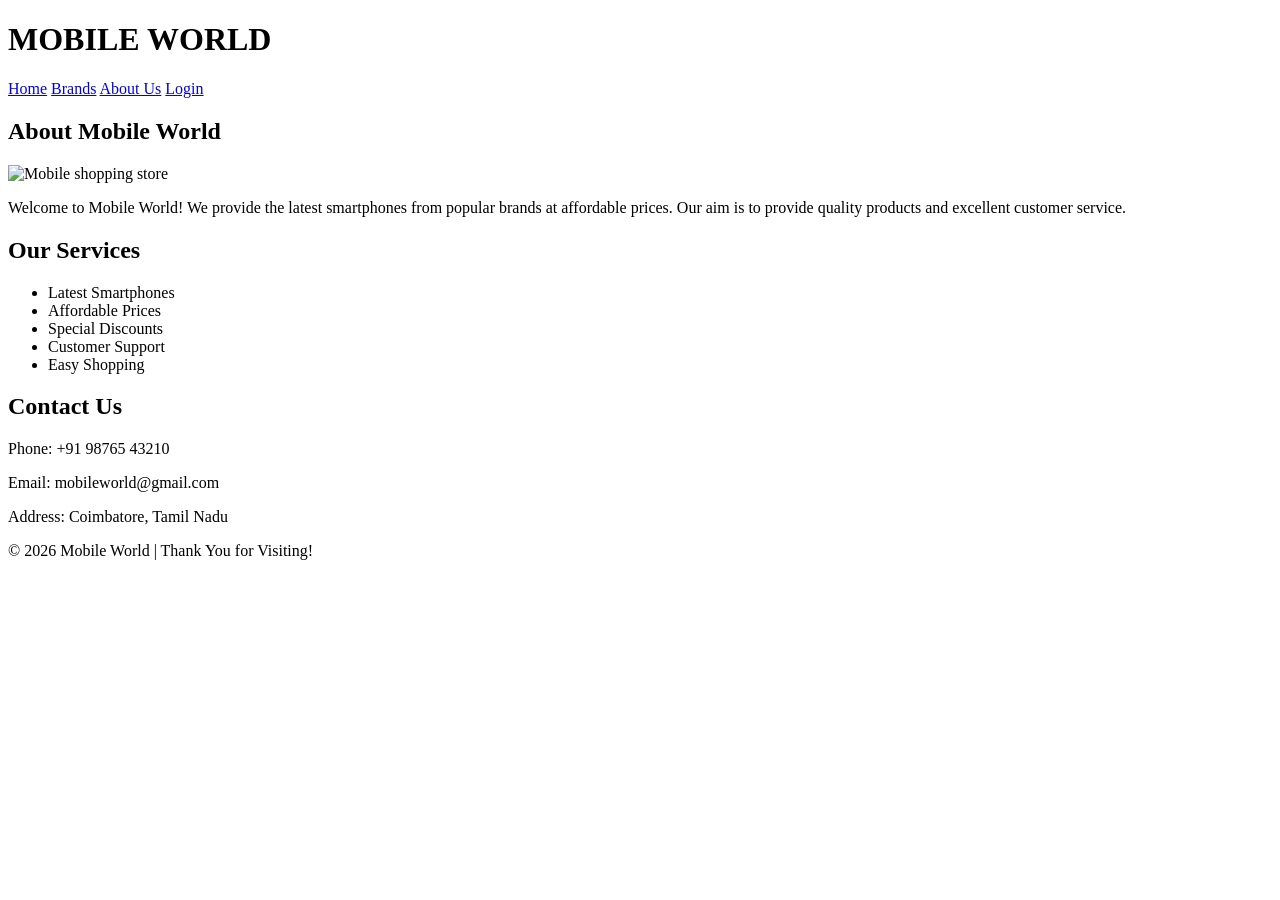
==== about.html @ b1072ead "Add about.html for Mobile World site" ====
<!DOCTYPE html>
<html>
<head>
    <title>About Mobile World</title>
    <link rel="stylesheet" href="style.css">
</head>
<body>

<header>
    <h1 class="logo">MOBILE WORLD</h1>
    <nav>
        <a href="index.html">Home</a>
        <a href="brands.html">Brands</a>
        <a href="about.html">About Us</a>
        <a href="login.html">Login</a>
    </nav>
</header>

<section class="about">
    <h1>About Mobile World</h1>

    <img src="https://images.unsplash.com/photo-1441986300917-64674bd600d8?w=1000"
         alt="Mobile shopping store">

    <p>
        Welcome to Mobile World! We provide the latest smartphones
        from popular brands at affordable prices.
        Our aim is to provide quality products and excellent
        customer service.
    </p>

    <h2>Our Services</h2>
    <ul>
        <li>Latest Smartphones</li>
        <li>Affordable Prices</li>
        <li>Special Discounts</li>
        <li>Customer Support</li>
        <li>Easy Shopping</li>
    </ul>

    <h2>Contact Us</h2>

    <p>Phone: +91 98765 43210</p>
    <p>Email: mobileworld@gmail.com</p>
    <p>Address: Coimbatore, Tamil Nadu</p>
</section>

<footer>
    <p>© 2026 Mobile World | Thank You for Visiting!</p>
</footer>

<script src="script.js"></script>
</body>
</html>
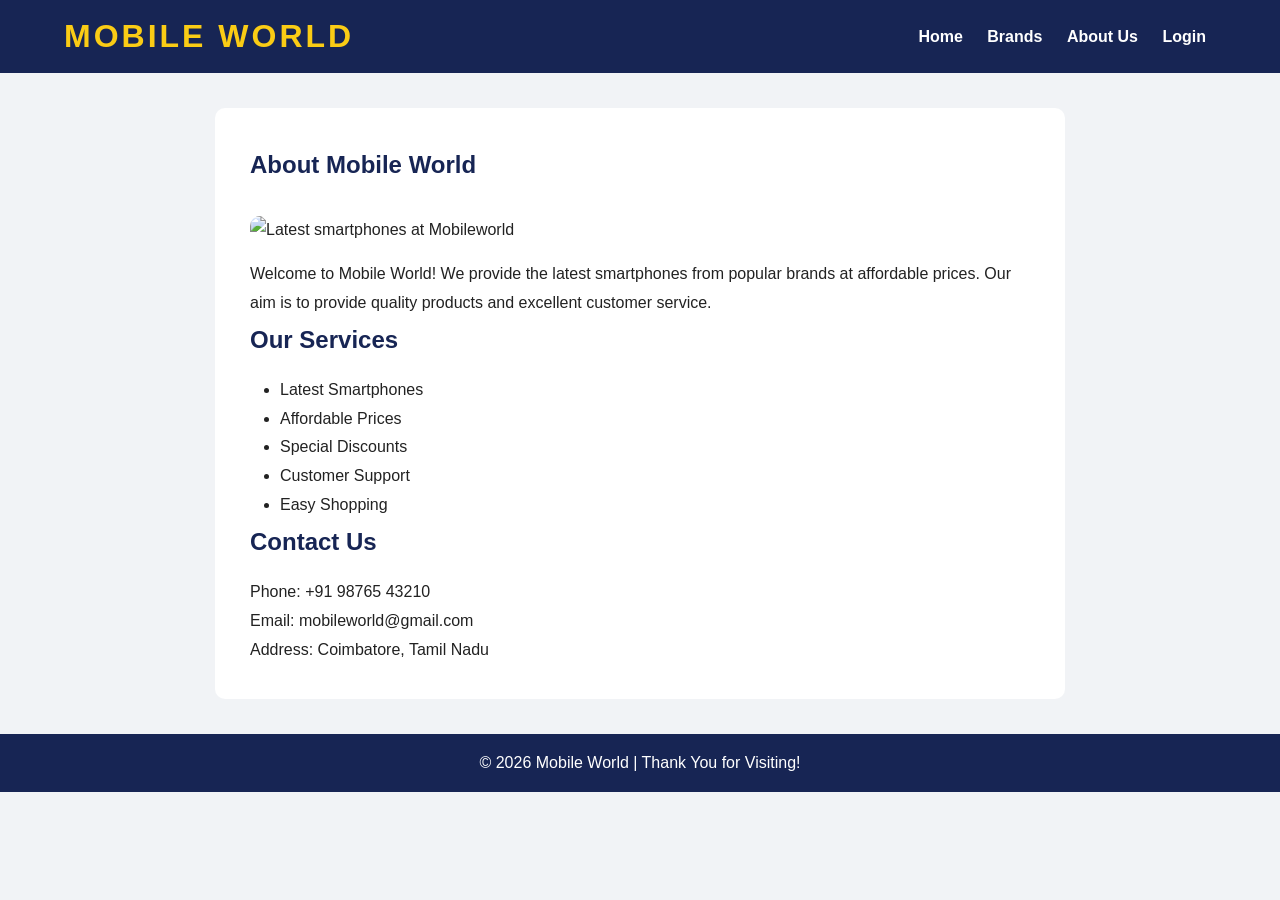
==== commit 8a2f888e: "Modify image source and alt text in about.html Updated image source and alt text for better clarity." ====
--- a/about.html
+++ b/about.html
@@ -20,8 +20,8 @@
 <section class="about">
     <h1>About Mobile World</h1>
 
-    <img src="https://images.unsplash.com/photo-1441986300917-64674bd600d8?w=1000"
-         alt="Mobile shopping store">
+    <img src="YOUR_SMARTPHONE_IMAGE_URL_HERE"
+         alt="Latest smartphones at Mobileworld">
 
     <p>
         Welcome to Mobile World! We provide the latest smartphones
--- a/style.css
+++ b/style.css
@@ -0,0 +1,298 @@
+
+* {
+    margin: 0;
+    padding: 0;
+    box-sizing: border-box;
+    font-family: Arial, sans-serif;
+}
+
+body {
+    background-color: #f1f3f6;
+    color: #222;
+}
+
+/* Header */
+header {
+    background-color: #172554;
+    color: white;
+    padding: 18px 5%;
+    display: flex;
+    justify-content: space-between;
+    align-items: center;
+    flex-wrap: wrap;
+}
+
+.logo {
+    color: #facc15;
+    letter-spacing: 3px;
+    animation: move 3s infinite alternate;
+}
+
+@keyframes move {
+    from {
+        letter-spacing: 2px;
+    }
+    to {
+        letter-spacing: 6px;
+    }
+}
+
+nav a {
+    color: white;
+    text-decoration: none;
+    margin: 10px;
+    font-weight: bold;
+}
+
+nav a:hover {
+    color: #facc15;
+}
+
+/* Moving message */
+.moving {
+    background: #facc15;
+    color: #172554;
+    padding: 12px;
+    font-weight: bold;
+}
+
+/* Home background */
+.hero {
+    height: 450px;
+    background:
+    linear-gradient(rgba(0,0,0,0.5), rgba(0,0,0,0.5)),
+    url("https://images.unsplash.com/photo-1511707171634-5f897ff02aa9?w=1600")
+    center/cover no-repeat;
+
+    display: flex;
+    justify-content: center;
+    align-items: center;
+    text-align: center;
+    color: white;
+}
+
+.hero-text h1 {
+    font-size: 42px;
+    margin-bottom: 15px;
+}
+
+.hero-text h2 {
+    color: #facc15;
+}
+
+.hero-text p {
+    margin: 15px;
+}
+
+.btn {
+    display: inline-block;
+    background: #facc15;
+    color: #172554;
+    padding: 12px 25px;
+    text-decoration: none;
+    border-radius: 5px;
+    font-weight: bold;
+    margin-top: 15px;
+}
+
+/* Offers */
+.offers {
+    text-align: center;
+    padding: 35px;
+}
+
+.offers h2, .products h2 {
+    margin-bottom: 25px;
+    color: #172554;
+}
+
+.offer-box {
+    display: inline-block;
+    background: #172554;
+    color: white;
+    padding: 25px;
+    margin: 10px;
+    width: 250px;
+    border-radius: 10px;
+}
+
+.offer-box h3 {
+    color: #facc15;
+    margin-bottom: 10px;
+}
+
+/* Products */
+.products {
+    padding: 35px 5%;
+    text-align: center;
+}
+
+.product-container {
+    display: flex;
+    flex-wrap: wrap;
+    justify-content: center;
+    gap: 25px;
+}
+
+.product {
+    background: white;
+    width: 250px;
+    padding: 18px;
+    border-radius: 10px;
+    box-shadow: 0 3px 10px #bbb;
+    transition: 0.3s;
+}
+
+.product:hover {
+    transform: translateY(-8px);
+}
+
+.product img {
+    width: 100%;
+    height: 190px;
+    object-fit: contain;
+    margin-bottom: 12px;
+}
+
+.product h3 {
+    color: #172554;
+    margin: 10px;
+}
+
+.product p {
+    margin: 10px;
+}
+
+button {
+    background: #172554;
+    color: white;
+    border: none;
+    padding: 11px 20px;
+    border-radius: 5px;
+    cursor: pointer;
+}
+
+button:hover {
+    background: #eab308;
+    color: black;
+}
+
+/* Page title */
+.page-title {
+    text-align: center;
+    padding: 35px;
+    color: #172554;
+}
+
+/* About */
+.about {
+    background: white;
+    margin: 35px auto;
+    padding: 35px;
+    max-width: 850px;
+    line-height: 1.8;
+    border-radius: 10px;
+}
+
+.about h1, .about h2 {
+    color: #172554;
+    margin-bottom: 15px;
+}
+
+.about img {
+    width: 100%;
+    max-height: 300px;
+    object-fit: cover;
+    border-radius: 10px;
+    margin: 15px 0;
+}
+
+.about ul {
+    padding-left: 30px;
+}
+
+/* Login */
+.login-box {
+    background: white;
+    width: 350px;
+    max-width: 90%;
+    margin: 60px auto;
+    padding: 30px;
+    border-radius: 12px;
+    box-shadow: 0 3px 15px #aaa;
+}
+
+.login-box h1 {
+    text-align: center;
+    color: #172554;
+    margin-bottom: 25px;
+}
+
+.login-box label {
+    display: block;
+    margin-top: 15px;
+}
+
+.login-box input {
+    width: 100%;
+    padding: 12px;
+    margin-top: 8px;
+    border: 1px solid #aaa;
+    border-radius: 5px;
+}
+
+.login-box button {
+    width: 100%;
+    margin-top: 22px;
+}
+
+#message {
+    text-align: center;
+    margin-top: 15px;
+    color: green;
+}
+
+/* Footer */
+footer {
+    background: #172554;
+    color: white;
+    text-align: center;
+    padding: 20px;
+    margin-top: 30px;
+}
+
+/* Responsive design */
+@media (max-width: 600px) {
+
+    header {
+        flex-direction: column;
+        gap: 15px;
+    }
+
+    nav {
+        text-align: center;
+    }
+
+    nav a {
+        display: inline-block;
+        margin: 7px;
+    }
+
+    .hero {
+        height: 350px;
+        padding: 20px;
+    }
+
+    .hero-text h1 {
+        font-size: 28px;
+    }
+
+    .offer-box {
+        width: 90%;
+    }
+
+    .product {
+        width: 90%;
+    }
+      }
+  
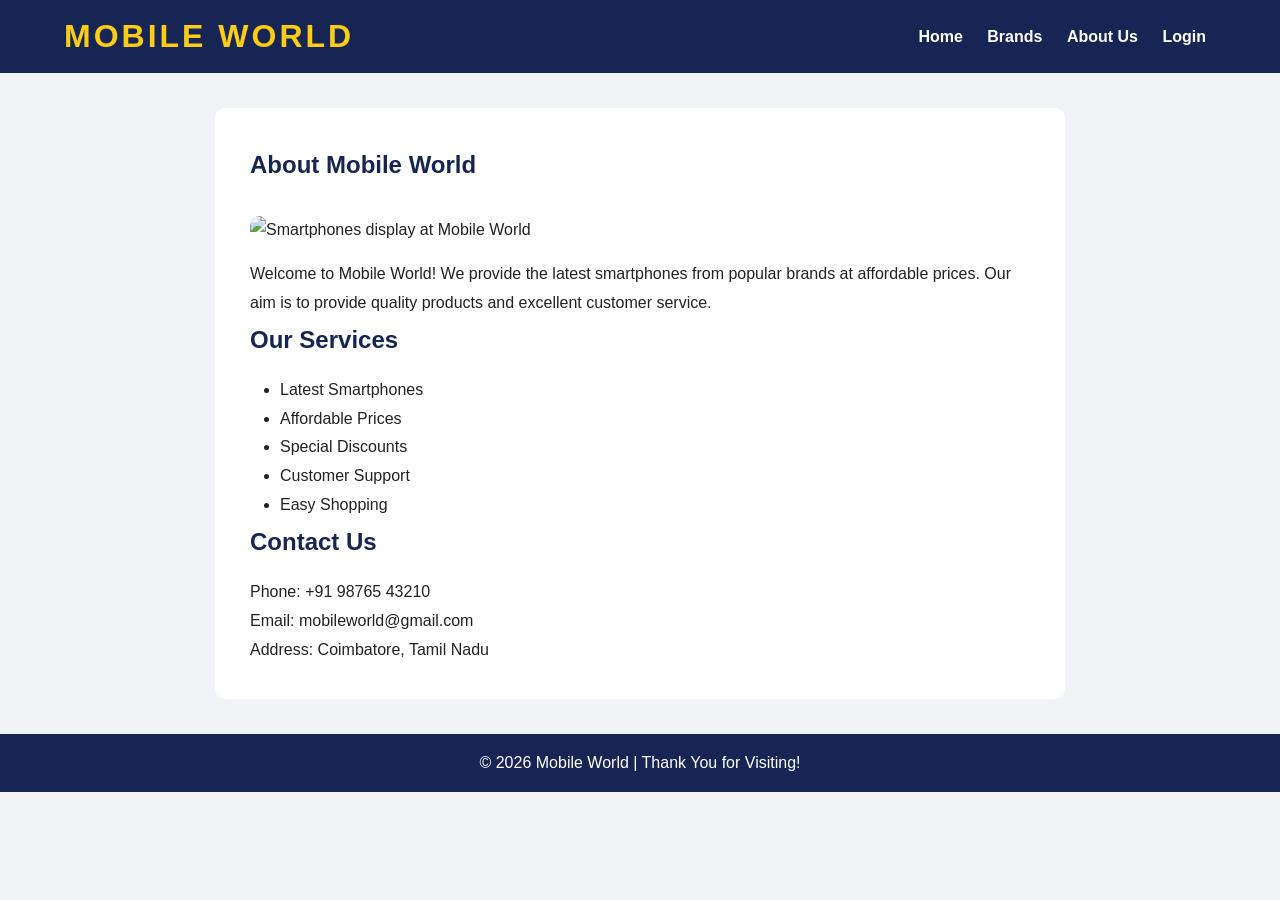
==== commit 76b6b0c8: "Update about.html with new image and content" ====
--- a/about.html
+++ b/about.html
@@ -20,8 +20,8 @@
 <section class="about">
     <h1>About Mobile World</h1>
 
-    <img src="YOUR_SMARTPHONE_IMAGE_URL_HERE"
-         alt="Latest smartphones at Mobileworld">
+    <img src="https://images.pexels.com/photos/404280/pexels-photo-40280.jpeg?auto=compress&cs=tinysrgb&w=1000"
+         alt="Smartphones display at Mobile World">
 
     <p>
         Welcome to Mobile World! We provide the latest smartphones
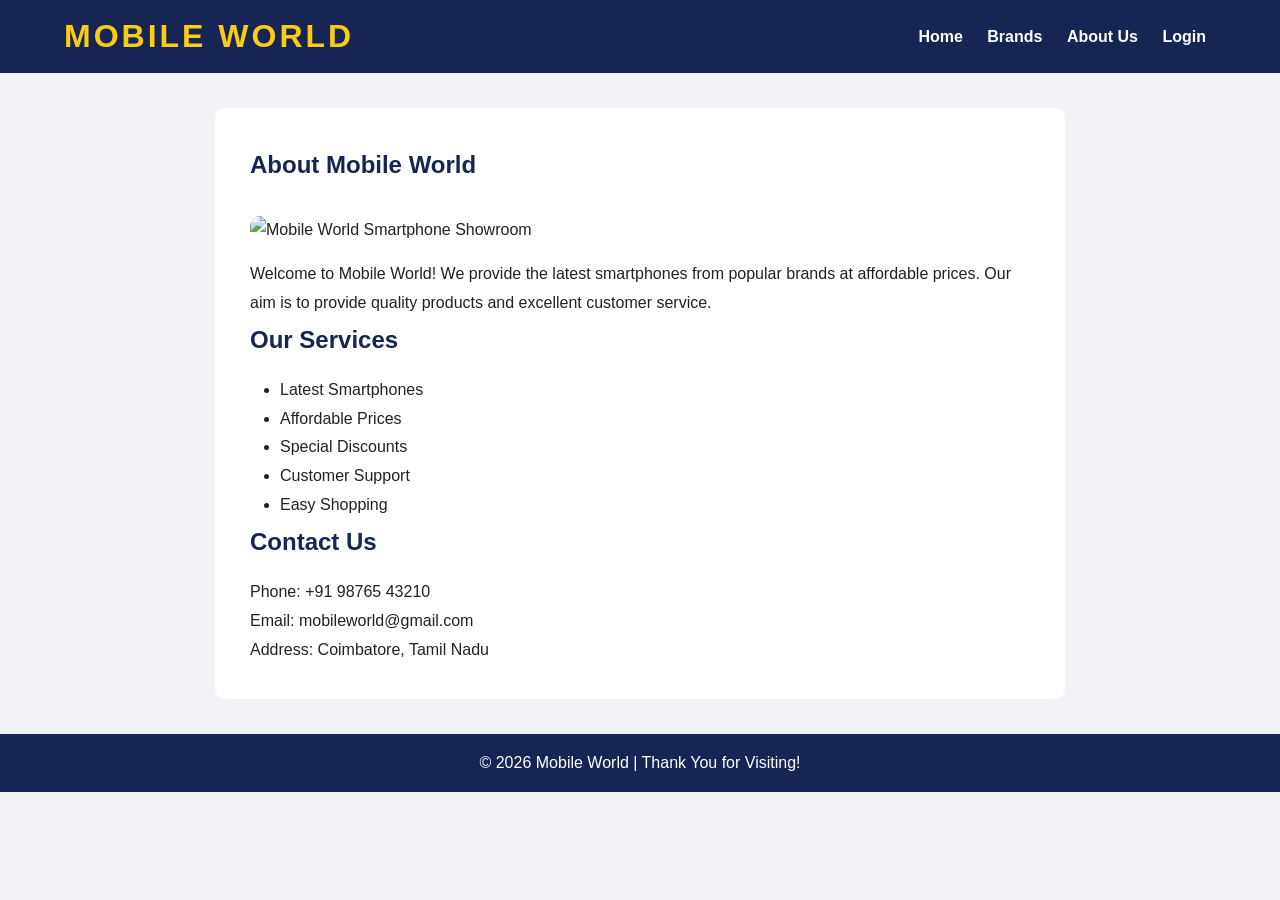
==== commit f6b6a5b9: "Change image source in about.html Updated the image source" ====
--- a/about.html
+++ b/about.html
@@ -19,9 +19,9 @@
 
 <section class="about">
     <h1>About Mobile World</h1>
-
-    <img src="https://images.pexels.com/photos/404280/pexels-photo-40280.jpeg?auto=compress&cs=tinysrgb&w=1000"
-         alt="Smartphones display at Mobile World">
+    
+<img src="https://www.rongininterior.com/images/best-mobile-shop-interior-company.webp"
+     alt="Mobile World Smartphone Showroom">
 
     <p>
         Welcome to Mobile World! We provide the latest smartphones
